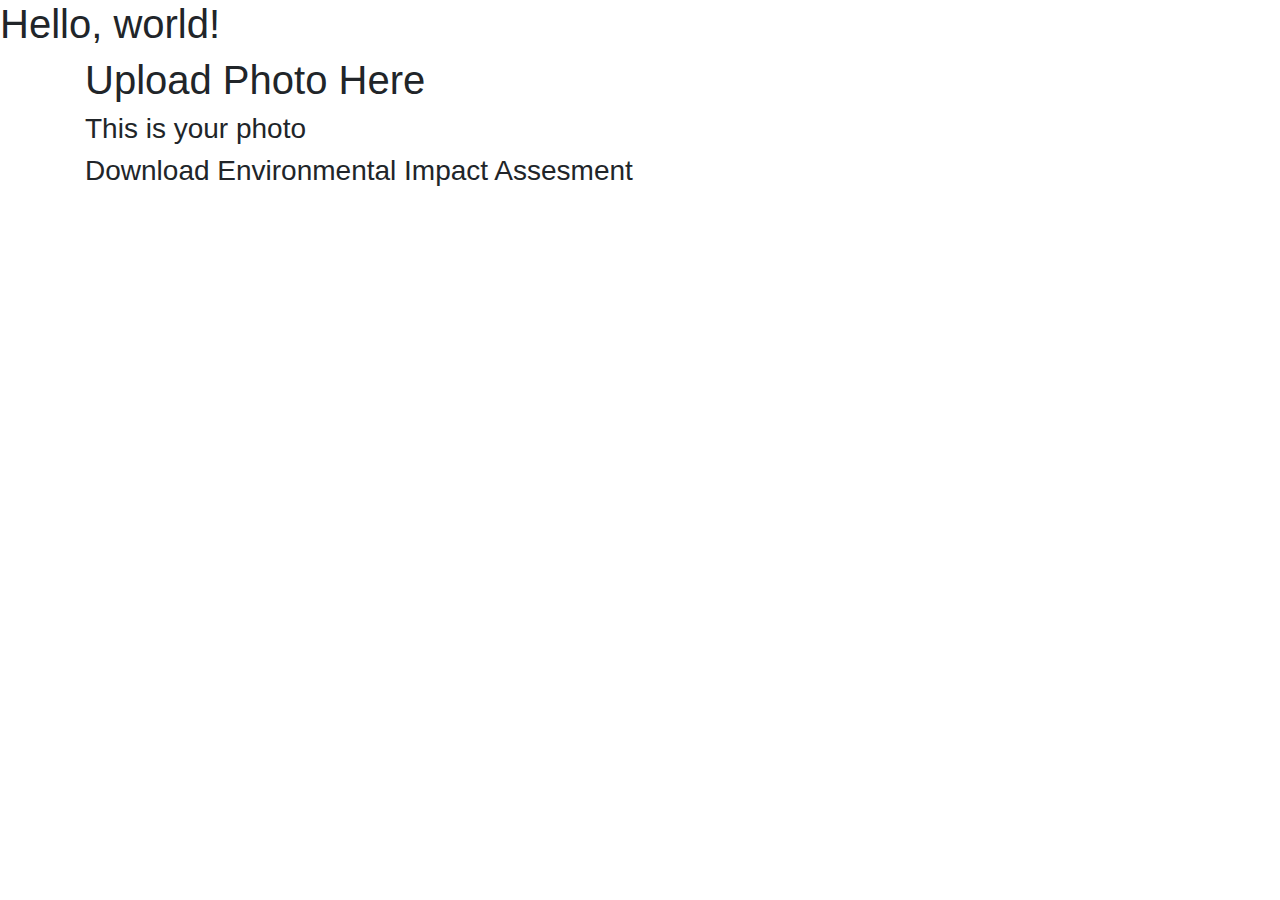
==== index.html @ b3bb7b7f "htmlhaskldfjlakwlj" ====
<!doctype html>
<html lang="en">
  <head>
    <!-- Required meta tags -->
    <meta charset="utf-8">
    <meta name="viewport" content="width=device-width, initial-scale=1, shrink-to-fit=no">

    <!-- Bootstrap CSS -->
    <link rel="stylesheet" href="https://stackpath.bootstrapcdn.com/bootstrap/4.3.1/css/bootstrap.min.css" integrity="sha384-ggOyR0iXCbMQv3Xipma34MD+dH/1fQ784/j6cY/iJTQUOhcWr7x9JvoRxT2MZw1T" crossorigin="anonymous">

    <title>Hello, world!</title>
  </head>
  <body>
    <h1>Hello, world!</h1>
    <div class="container">
        <div class="row">
            <div class="col-12">
                <h1>Upload Photo Here</h1>
            </div>
            <div class="col-12">
                <h3>This is your photo</h3>
            </div>
            <div class="col-12">
                <h3>Download Environmental Impact Assesment</h3>
            </div>
        </div>
    </div>

    <!-- Optional JavaScript -->
    <!-- jQuery first, then Popper.js, then Bootstrap JS -->
    <script src="https://code.jquery.com/jquery-3.3.1.slim.min.js" integrity="sha384-q8i/X+965DzO0rT7abK41JStQIAqVgRVzpbzo5smXKp4YfRvH+8abtTE1Pi6jizo" crossorigin="anonymous"></script>
    <script src="https://cdnjs.cloudflare.com/ajax/libs/popper.js/1.14.7/umd/popper.min.js" integrity="sha384-UO2eT0CpHqdSJQ6hJty5KVphtPhzWj9WO1clHTMGa3JDZwrnQq4sF86dIHNDz0W1" crossorigin="anonymous"></script>
    <script src="https://stackpath.bootstrapcdn.com/bootstrap/4.3.1/js/bootstrap.min.js" integrity="sha384-JjSmVgyd0p3pXB1rRibZUAYoIIy6OrQ6VrjIEaFf/nJGzIxFDsf4x0xIM+B07jRM" crossorigin="anonymous"></script>
  </body>
</html>
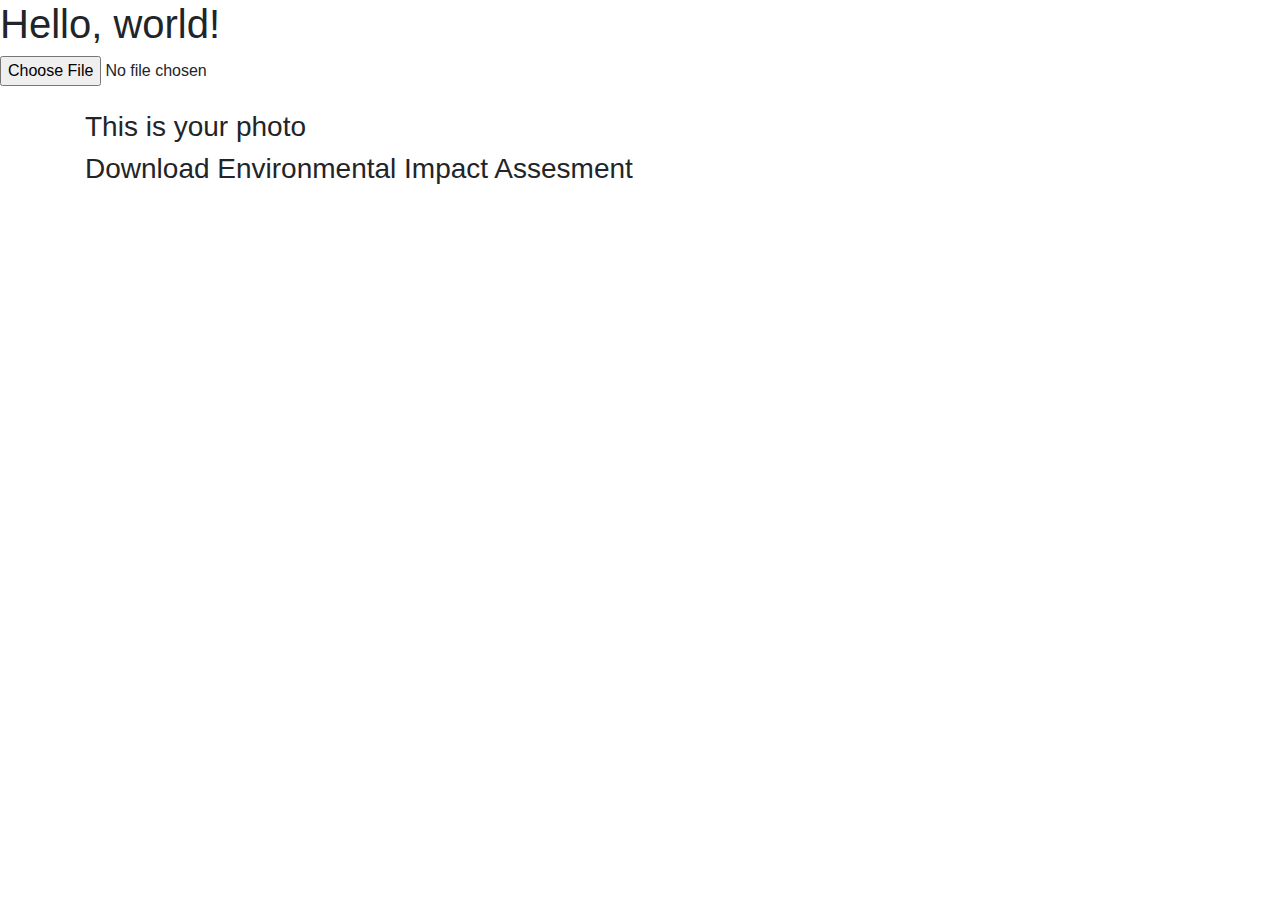
==== commit 68766505: "Add files via upload" ====
--- a/index.html
+++ b/index.html
@@ -1,35 +1,104 @@
-<!doctype html>
-<html lang="en">
-  <head>
-    <!-- Required meta tags -->
-    <meta charset="utf-8">
-    <meta name="viewport" content="width=device-width, initial-scale=1, shrink-to-fit=no">
-
-    <!-- Bootstrap CSS -->
-    <link rel="stylesheet" href="https://stackpath.bootstrapcdn.com/bootstrap/4.3.1/css/bootstrap.min.css" integrity="sha384-ggOyR0iXCbMQv3Xipma34MD+dH/1fQ784/j6cY/iJTQUOhcWr7x9JvoRxT2MZw1T" crossorigin="anonymous">
-
-    <title>Hello, world!</title>
-  </head>
-  <body>
-    <h1>Hello, world!</h1>
-    <div class="container">
-        <div class="row">
-            <div class="col-12">
-                <h1>Upload Photo Here</h1>
-            </div>
-            <div class="col-12">
-                <h3>This is your photo</h3>
-            </div>
-            <div class="col-12">
-                <h3>Download Environmental Impact Assesment</h3>
-            </div>
-        </div>
-    </div>
-
-    <!-- Optional JavaScript -->
-    <!-- jQuery first, then Popper.js, then Bootstrap JS -->
-    <script src="https://code.jquery.com/jquery-3.3.1.slim.min.js" integrity="sha384-q8i/X+965DzO0rT7abK41JStQIAqVgRVzpbzo5smXKp4YfRvH+8abtTE1Pi6jizo" crossorigin="anonymous"></script>
-    <script src="https://cdnjs.cloudflare.com/ajax/libs/popper.js/1.14.7/umd/popper.min.js" integrity="sha384-UO2eT0CpHqdSJQ6hJty5KVphtPhzWj9WO1clHTMGa3JDZwrnQq4sF86dIHNDz0W1" crossorigin="anonymous"></script>
-    <script src="https://stackpath.bootstrapcdn.com/bootstrap/4.3.1/js/bootstrap.min.js" integrity="sha384-JjSmVgyd0p3pXB1rRibZUAYoIIy6OrQ6VrjIEaFf/nJGzIxFDsf4x0xIM+B07jRM" crossorigin="anonymous"></script>
-  </body>
-</html>+<!doctype html>
+<html lang="en">
+  <head>
+    <!-- Required meta tags -->
+    <meta charset="utf-8">
+    <meta name="viewport" content="width=device-width, initial-scale=1, shrink-to-fit=no">
+
+    <!-- Bootstrap CSS -->
+    <link rel="stylesheet" href="https://stackpath.bootstrapcdn.com/bootstrap/4.3.1/css/bootstrap.min.css" integrity="sha384-ggOyR0iXCbMQv3Xipma34MD+dH/1fQ784/j6cY/iJTQUOhcWr7x9JvoRxT2MZw1T" crossorigin="anonymous">
+
+    <title>Hello, world!</title>
+  </head>
+  <body>
+
+    <h1>Hello, world!</h1>
+    <input type="file" onchange="previewFile()"><br>
+    <img src="" height="200" alt="">
+<!--
+    <script>
+    $('#multi_file_upload').change(function(e) {
+    var file_id = e.target.id;
+
+    var file_name_arr = new Array();
+    var process_path = site_url + 'public/uploads/';
+
+    for (i = 0; i < $("#" + file_id).prop("files").length; i++) {
+
+        var form_data = new FormData();
+        var file_data = $("#" + file_id).prop("files")[i];
+        form_data.append("file_name", file_data);
+
+        if (check_multifile_logo($("#" + file_id).prop("files")[i]['name'])) {
+            $.ajax({
+                //url         :   site_url + "inc/upload_image.php?width=96&height=60&show_small=1",
+                url: site_url + "inc/upload_contact_info.php",
+                cache: false,
+                contentType: false,
+                processData: false,
+                async: false,
+                data: form_data,
+                type: 'post',
+                success: function(data) {
+                    // display image
+                }
+            });
+        } else {
+            $("#" + html_div).html('');
+            alert('We only accept JPG, JPEG, PNG, GIF and BMP files');
+        }
+
+    }
+});
+
+function check_multifile_logo(file) {
+    var extension = file.substr((file.lastIndexOf('.') + 1))
+    if (extension === 'jpg' || extension === 'jpeg' || extension === 'gif' || extension === 'png' || extension === 'bmp') {
+        return true;
+    } else {
+        return false;
+    }
+}
+</script>
+-->
+
+    <div class="container">
+        <div class="row">
+            <div class="col-12">
+
+            </div>
+            <div class="col-12">
+                <h3>This is your photo</h3>
+            </div>
+            <div class="col-12">
+                <h3>Download Environmental Impact Assesment</h3>
+            </div>
+        </div>
+    </div>
+
+    <!-- Optional JavaScript -->
+    <script>
+   function previewFile(){
+       var preview = document.querySelector('img'); //selects the query named img
+       var file    = document.querySelector('input[type=file]').files[0]; //sames as here
+       var reader  = new FileReader();
+
+       reader.onloadend = function () {
+           preview.src = reader.result;
+       }
+
+       if (file) {
+           reader.readAsDataURL(file); //reads the data as a URL
+       } else {
+           preview.src = "";
+       }
+  }
+
+  previewFile();  //calls the function named previewFile()
+  </script>
+    <!-- jQuery first, then Popper.js, then Bootstrap JS -->
+    <script src="https://code.jquery.com/jquery-3.3.1.slim.min.js" integrity="sha384-q8i/X+965DzO0rT7abK41JStQIAqVgRVzpbzo5smXKp4YfRvH+8abtTE1Pi6jizo" crossorigin="anonymous"></script>
+    <script src="https://cdnjs.cloudflare.com/ajax/libs/popper.js/1.14.7/umd/popper.min.js" integrity="sha384-UO2eT0CpHqdSJQ6hJty5KVphtPhzWj9WO1clHTMGa3JDZwrnQq4sF86dIHNDz0W1" crossorigin="anonymous"></script>
+    <script src="https://stackpath.bootstrapcdn.com/bootstrap/4.3.1/js/bootstrap.min.js" integrity="sha384-JjSmVgyd0p3pXB1rRibZUAYoIIy6OrQ6VrjIEaFf/nJGzIxFDsf4x0xIM+B07jRM" crossorigin="anonymous"></script>
+  </body>
+</html>
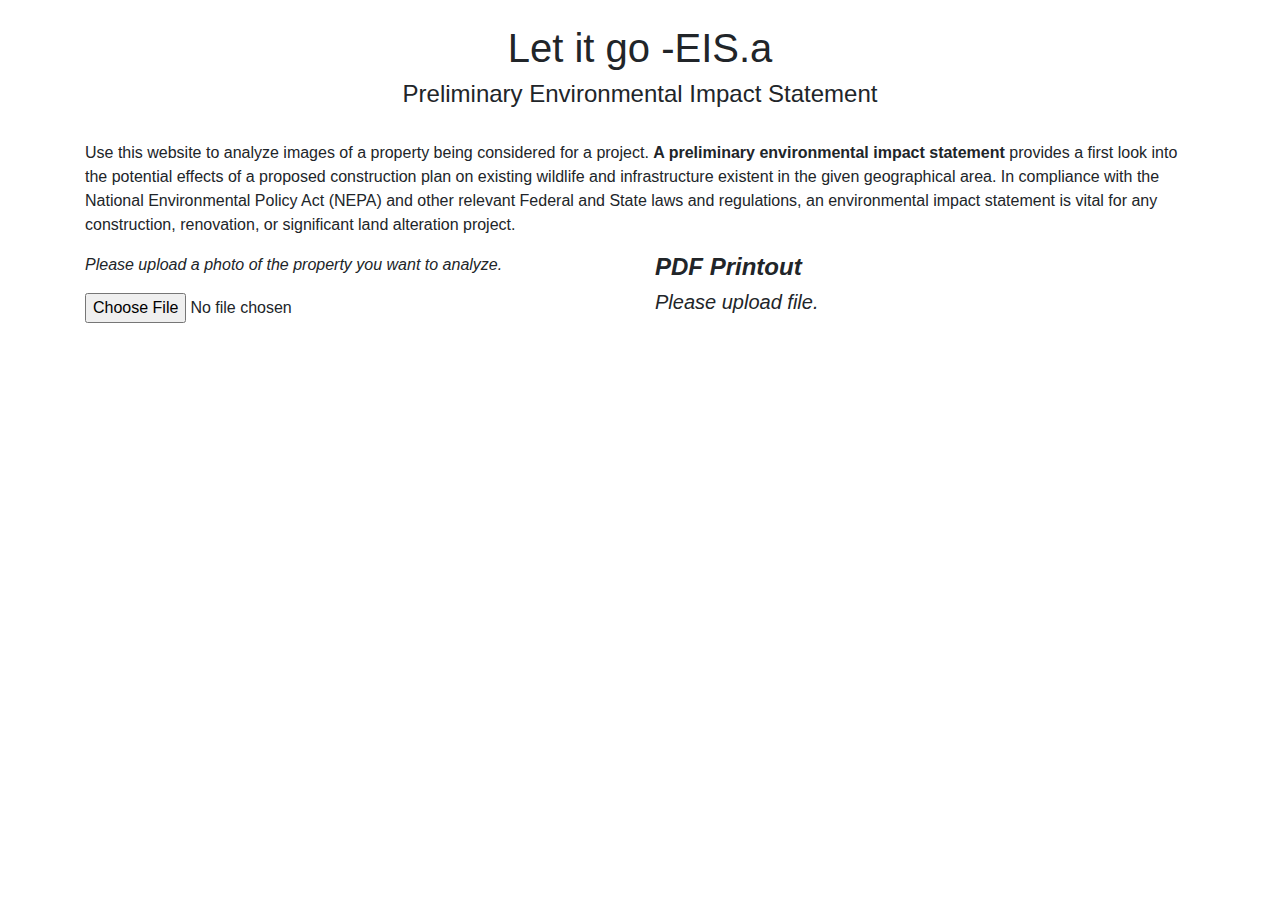
==== commit 828a3535: "Update index.html" ====
--- a/index.html
+++ b/index.html
@@ -7,71 +7,32 @@
 
     <!-- Bootstrap CSS -->
     <link rel="stylesheet" href="https://stackpath.bootstrapcdn.com/bootstrap/4.3.1/css/bootstrap.min.css" integrity="sha384-ggOyR0iXCbMQv3Xipma34MD+dH/1fQ784/j6cY/iJTQUOhcWr7x9JvoRxT2MZw1T" crossorigin="anonymous">
+    <link rel="stylesheet" type=text/css href="{{ url_for('static', filename='css/styles.css') }}">
+    <link rel="stylesheet" type=text/css href="styles.css">
 
-    <title>Hello, world!</title>
+    <link href="https://fonts.googleapis.com/css?family=Montserrat" rel="stylesheet">
+
+    <title>Environmental Impact Accessment</title>
   </head>
   <body>
-
-    <h1>Hello, world!</h1>
-    <input type="file" onchange="previewFile()"><br>
-    <img src="" height="200" alt="">
-<!--
-    <script>
-    $('#multi_file_upload').change(function(e) {
-    var file_id = e.target.id;
-
-    var file_name_arr = new Array();
-    var process_path = site_url + 'public/uploads/';
-
-    for (i = 0; i < $("#" + file_id).prop("files").length; i++) {
-
-        var form_data = new FormData();
-        var file_data = $("#" + file_id).prop("files")[i];
-        form_data.append("file_name", file_data);
-
-        if (check_multifile_logo($("#" + file_id).prop("files")[i]['name'])) {
-            $.ajax({
-                //url         :   site_url + "inc/upload_image.php?width=96&height=60&show_small=1",
-                url: site_url + "inc/upload_contact_info.php",
-                cache: false,
-                contentType: false,
-                processData: false,
-                async: false,
-                data: form_data,
-                type: 'post',
-                success: function(data) {
-                    // display image
-                }
-            });
-        } else {
-            $("#" + html_div).html('');
-            alert('We only accept JPG, JPEG, PNG, GIF and BMP files');
-        }
-
-    }
-});
-
-function check_multifile_logo(file) {
-    var extension = file.substr((file.lastIndexOf('.') + 1))
-    if (extension === 'jpg' || extension === 'jpeg' || extension === 'gif' || extension === 'png' || extension === 'bmp') {
-        return true;
-    } else {
-        return false;
-    }
-}
-</script>
--->
-
     <div class="container">
         <div class="row">
-            <div class="col-12">
-
+            <div class="col-12 my-4 text-center">
+              <h1>Let it go -EIS.a</h1>
+              <h4>Preliminary Environmental Impact Statement</h4>
             </div>
             <div class="col-12">
-                <h3>This is your photo</h3>
+              <p>Use this website to analyze images of a property being considered for a project. <b>A preliminary environmental impact statement </b>provides a first look into the potential effects of a proposed construction plan on existing wildlife and infrastructure existent in the given geographical area. In compliance with the National Environmental Policy Act (NEPA) and other relevant Federal and State laws and regulations, an environmental impact statement is vital for any construction, renovation, or significant land alteration project.</p>
             </div>
-            <div class="col-12">
-                <h3>Download Environmental Impact Assesment</h3>
+            <div class="col-6">
+              <p><i>Please upload a photo of the property you want to analyze.</i></p>
+              <input type="file" onchange="previewFile()"><br>
+              <img src="" width="100%" alt="">
+            </div>
+      
+            <div class="col-6">
+              <h4><b><i>PDF Printout</b></i><h4>
+              <h5><i>Please upload file.</i><h4>
             </div>
         </div>
     </div>
